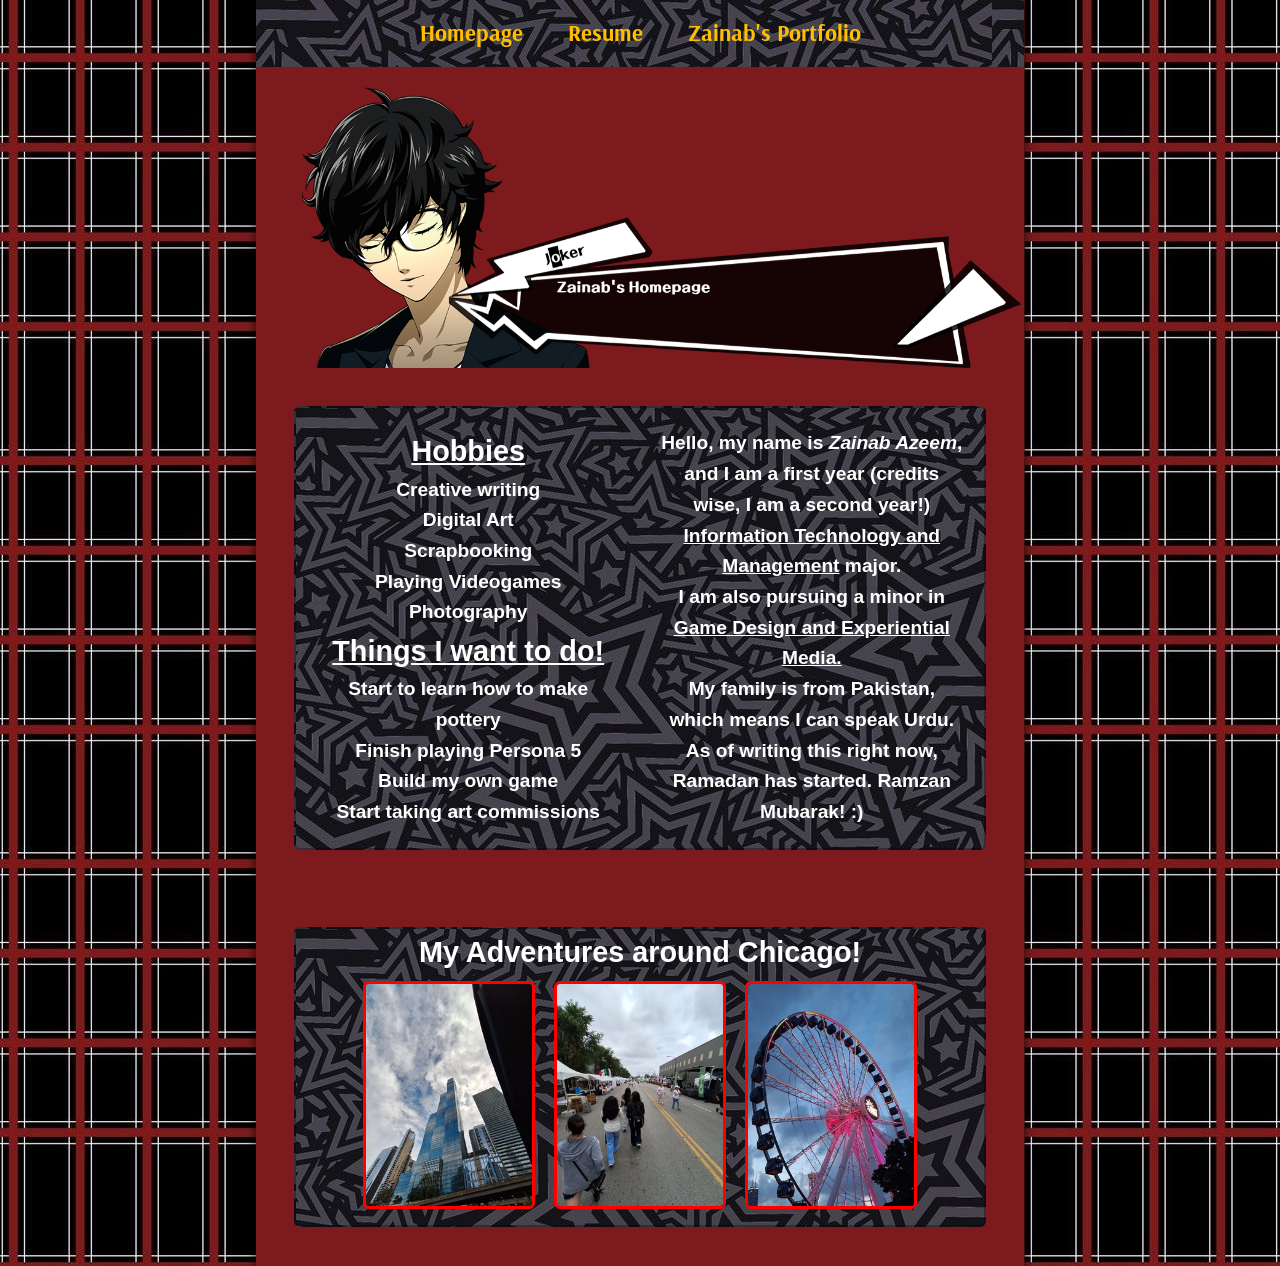
==== index.html @ 959a0165 "Copied all previous code into new repo" ====
<!DOCTYPE html>
<html lang="en">

  <head>
    <meta charset="utf-8">
    <title>Homepage</title>
    <link rel="stylesheet" type="text/css" href="css/reset.css">
    <link rel="stylesheet" type="text/css" href="css/styles.css">
  </head>
  
  <body>
    <div class="homepage-wrapper">
        <nav>
          <ul>
            <li><a href="index.html">Homepage</a></li>
            <li><a href="resume.html">Resume</a></li>
            <li><a href="portfolio.html">Zainab's Portfolio</a></li>
          </ul>
        </nav>
      <img src="media/firstbanner.png" alt="A dialouge box that says <q>Zainab's Homepage.</q>. There is a portrait of Joker from Persona 5. ">
      <div class="text">
        <div class="intro">
          <p>Hello, my name is <i>Zainab Azeem</i>, and I am a first year (credits wise, I am a second year!) <u>Information Technology and Management</u> major.</p>
          <p>I am also pursuing a minor in <u>Game Design and Experiential Media.</u></p>
          <p>My family is from Pakistan, which means I can speak Urdu. As of writing this right now, Ramadan has started. Ramzan Mubarak! :)</p>
        </div>
        <div class="hobbies">
          <h2><u>Hobbies</u></h2>
            <ul>
              <li>Creative writing</li>
              <li>Digital Art</li>
              <li>Scrapbooking</li>
              <li>Playing Videogames</li>
              <li>Photography</li>
            </ul>
          <h2><u>Things I want to do!</u></h2>
          <ul>
            <li>Start to learn how to make pottery</li>
            <li>Finish playing Persona 5</li>
            <li>Build my own game</li>
            <li>Start taking art commissions</li>
          </ul>
        </div>
      </div>
      
      <div class="gallery">
      <h2>My Adventures around Chicago!</h2>
      <img src="media/skyline.jpg" alt="A photo of a building in Chicago">
      <img src="media/chinatown.jpg" alt="A photo of people walking around during a festival">
      <img src="media/ferris.jpg" alt="A photo of the ferris wheel at Navy Pier">
      </div>
    </div>
  </body>

</html>
---- css/styles.css ----
@import url('https://fonts.googleapis.com/css2?family=Arsenal:ital,wght@0,400;0,700;1,400;1,700&display=swap');

body {
  background-image: url("../media/outerbackground.jpg");
  background-repeat: repeat;
  background-color: gray;
  text-align: center;
  font-size: 120%;
  font-family: "Arsenal", Times New Romen, sans-serif;
  font-weight: bold;
  color: #ffffff;
  line-height: 1.6;
}

.homepage-wrapper {
  background-color: #7d1a1e;
  width: 60%;
  margin: auto;
  box-shadow: 0px 4px 8px 2px rgba(0, 0, 0, 0.5);
}

nav ul {
  background-image: url("../media/banner.jpg");
  text-align: center;
  background-color: red;
  padding: 15px;
}

nav li {
  display: inline-block;
  margin: 0 20px;
}

nav a {
  font-family: "Arsenal", sans-serif;
  text-decoration: none;
  color: #FFBF00;
  font-weight: bold;
  font-size: 120%;
}
nav a:hover {
  color: #FFBF00;
  font-size: 1.2em;
  text-shadow: 0 0 5px #A67C00, 0 0 10px #A67C00, 0 0 15px #A67C00;
}
.text{
  background-image: url("../media/banner.jpg");
  font-family: "Segoe Ui", sans-serif;
  margin: 5%;
  float: left;
  display: inline-block;
  border-radius: 6px;
  border: 2px solid rgba(0, 0, 0, 0.3); 
}
.intro, .hobbies{
  width: 50%;
  float: right;
  padding: 20px;
}
.gallery {
  background-image: url("../media/banner.jpg");
  font-family: "Segoe Ui", sans-serif;
  margin: 5%;
  display: inline-block;
  width: 90%;
  border-radius: 6px;
  border: 2px solid rgba(0, 0, 0, 0.3);
}
.gallery img {
  display: inline-block;
  text-align: center;
  width: 25%;
  height: auto;
  margin: 1%;
  border-radius: 6px;
  border: 3px solid red;
}

.resume-wrapper {
  background-color: #7d1a1e;
  width: 60%;
  margin: auto;
  box-shadow: 0px 4px 8px 2px rgba(0, 0, 0, 0.5);
  box-sizing: border-box;
  overflow: hidden;
}

.column1, .column2{
  padding: 5%;
}

.drawing img{
  border-radius: 50%;
}
.column1 {
  background-color: #421515;
  width: 35%;
  float: left;
}

.column2 {
  background-color: #7d1a1e;
  width: 65%;
  float: right;
}

a {
  color: #e6c76b;
}

.portfolio-wrapper {
  background-color: #7d1a1e;
  width: 60%;
  margin: auto;
  box-shadow: 0px 4px 8px 2px rgba(0, 0, 0, 0.5);
}

.images {
  background-image: url("../media/banner.jpg");
  display: inline-block;
  margin: 5%;
  width: 90%;
  border-radius: 6px;
  border: 2px solid rgba(0, 0, 0, 0.3);
}

.images img, .images video{
  display: inline-block;
  width: 45%;
  margin: 1%;
  height: auto;
  border-radius: 6px;
  border: 3px solid red;
}
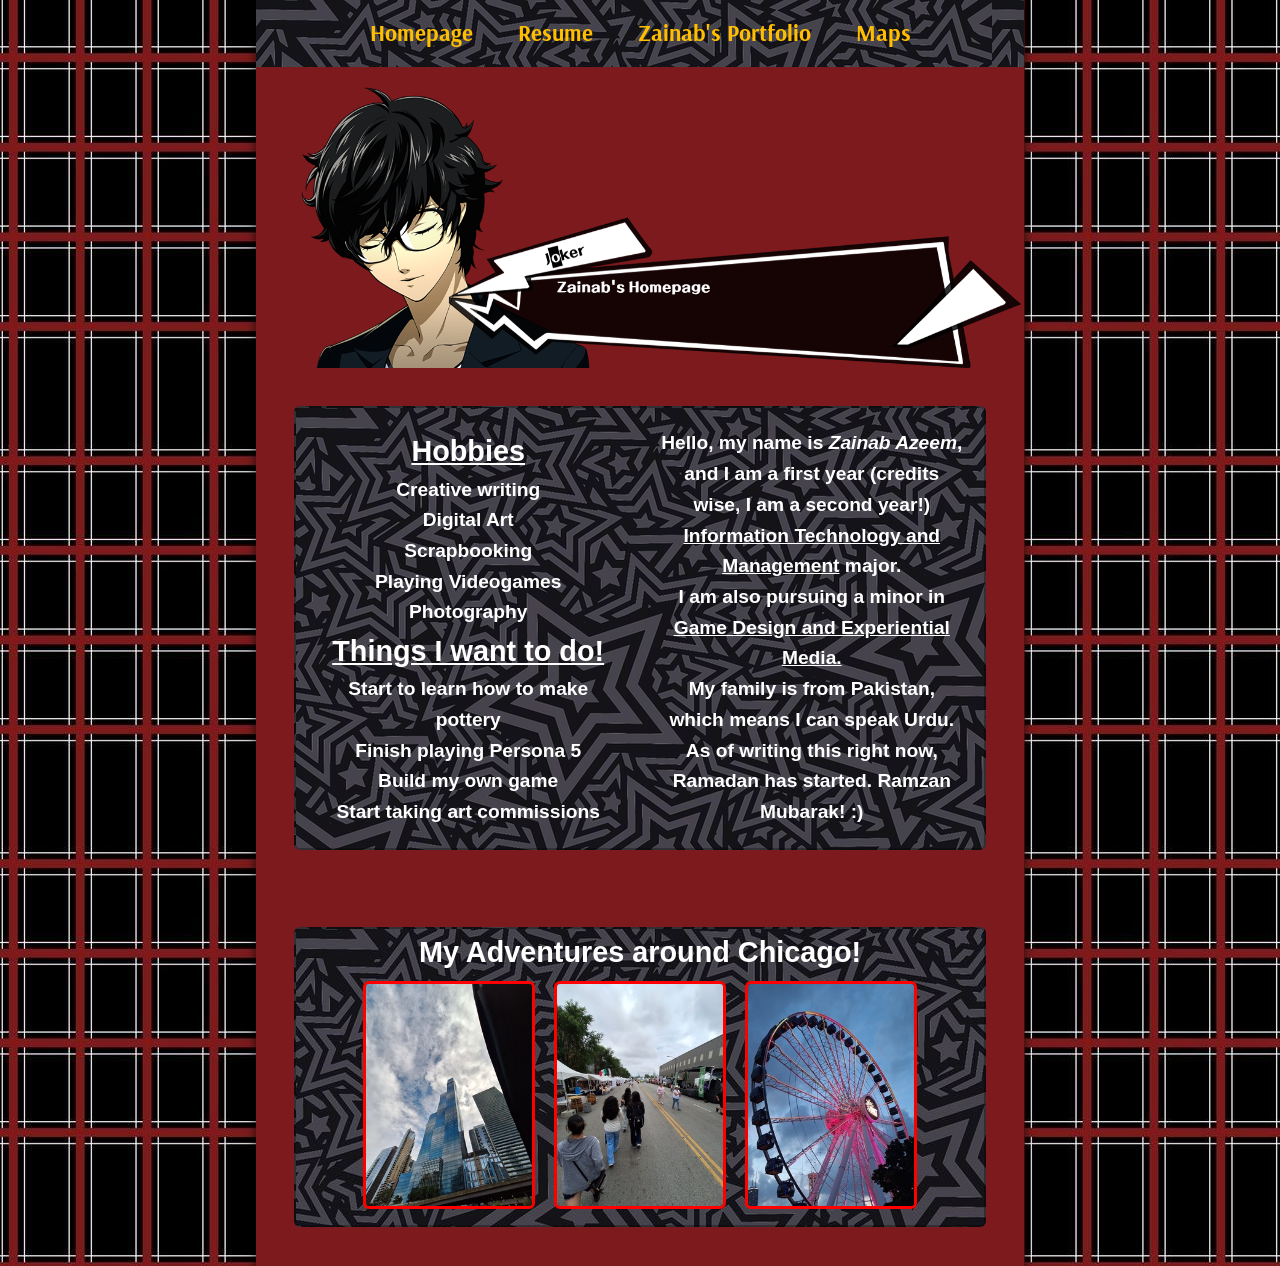
==== commit af4eb261: "added maps to the nav" ====
--- a/index.html
+++ b/index.html
@@ -15,6 +15,7 @@
             <li><a href="index.html">Homepage</a></li>
             <li><a href="resume.html">Resume</a></li>
             <li><a href="portfolio.html">Zainab's Portfolio</a></li>
+						<li><a href="maps.html">Maps</a></li>
           </ul>
         </nav>
       <img src="media/firstbanner.png" alt="A dialouge box that says <q>Zainab's Homepage.</q>. There is a portrait of Joker from Persona 5. ">
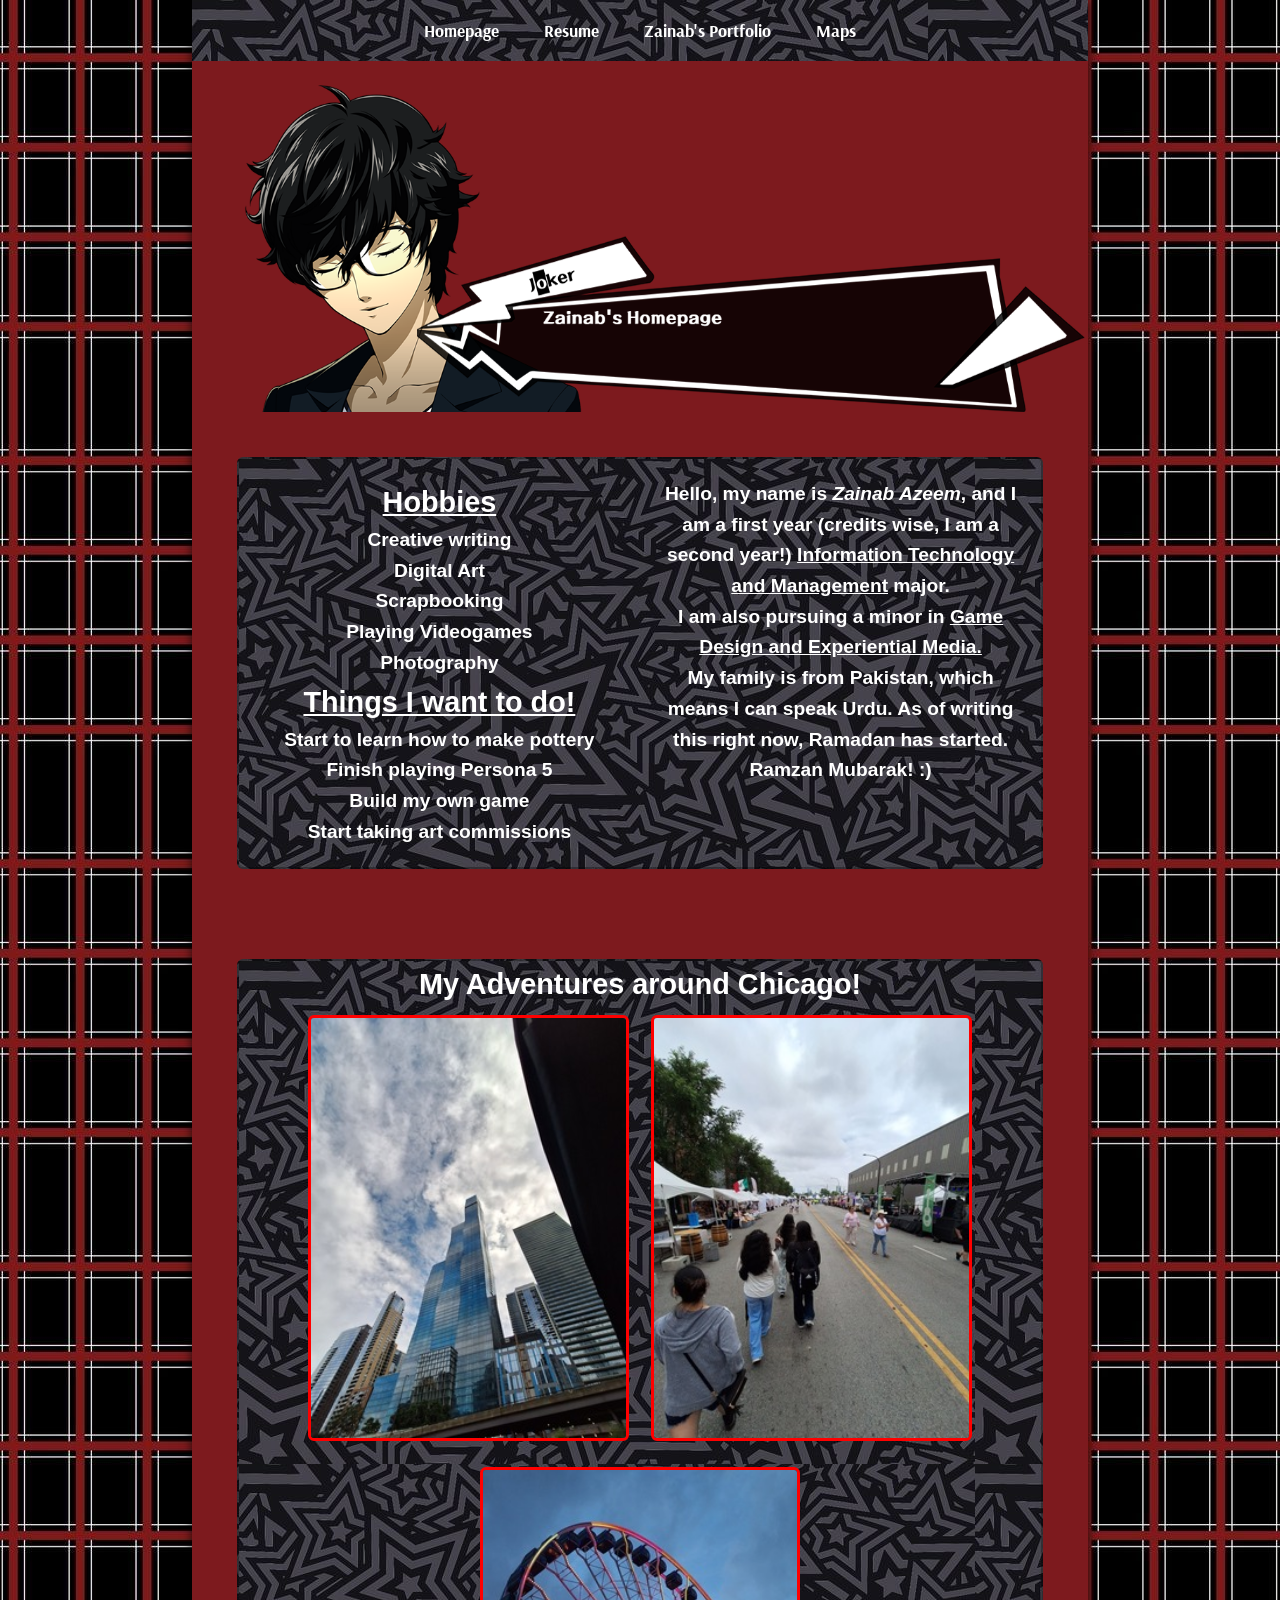
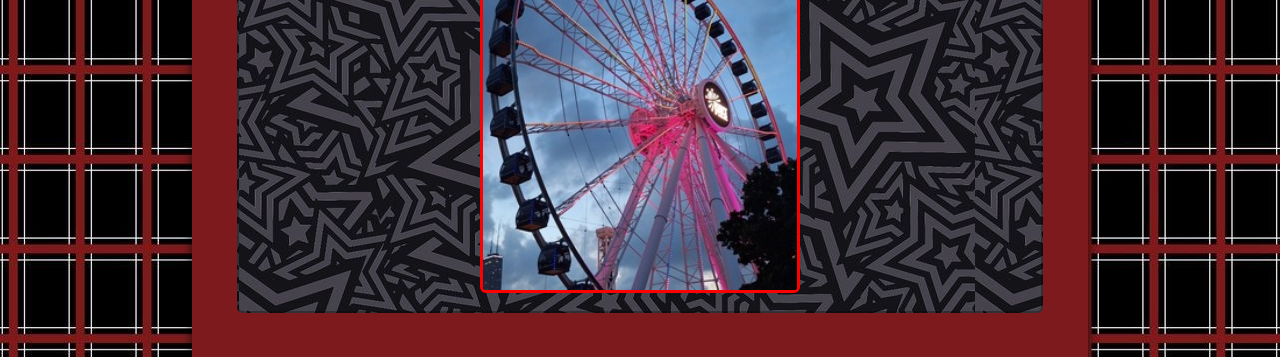
==== commit b91639f4: "fixing media queries" ====
--- a/index.html
+++ b/index.html
@@ -6,6 +6,7 @@
     <title>Homepage</title>
     <link rel="stylesheet" type="text/css" href="css/reset.css">
     <link rel="stylesheet" type="text/css" href="css/styles.css">
+		<meta name="viewport" content="width=device-width, initial-scale=1.0">
   </head>
   
   <body>
--- a/css/styles.css
+++ b/css/styles.css
@@ -34,14 +34,14 @@
 nav a {
   font-family: "Arsenal", sans-serif;
   text-decoration: none;
-  color: #FFBF00;
+  color: #FFFFFF;
   font-weight: bold;
   font-size: 120%;
 }
 nav a:hover {
-  color: #FFBF00;
+  color: #FFFFFF;
   font-size: 1.2em;
-  text-shadow: 0 0 5px #A67C00, 0 0 10px #A67C00, 0 0 15px #A67C00;
+  text-shadow: 0 0 5px #FFFFFF, 0 0 10px #FFFFFF, 0 0 15px #FFFFFF;
 }
 .text{
   background-image: url("../media/banner.jpg");
@@ -131,4 +131,65 @@
   height: auto;
   border-radius: 6px;
   border: 3px solid red;
-}+}
+
+.maps-wrapper {
+  background-color: #7d1a1e;
+  width: 60%;
+  margin: auto;
+  box-shadow: 0px 4px 8px 2px rgba(0, 0, 0, 0.5);
+}
+
+.map-buttons button {
+  font-family: "Arsenal", Times New Romen, sans-serif;
+  background-color: #3e0d0f;
+  padding: 2%;
+  margin: 1%;
+  border: none;
+  background: #3e0d0f;
+  border-radius: 40% 60% 30% 50%;
+  color: white;
+  cursor: pointer;
+  font-weight: bold;
+}
+.map-buttons button a:hover {
+  color: #FFFFFF;
+  text-shadow: 0 0 5px #FFFFFF, 0 0 10px #FFFFFF, 0 0 15px #FFFFFF;
+}
+
+@media (max-width: 900px) {
+  .maps-wrapper, .homepage-wrapper, .resume-wrapper, .portfolio-wrapper {
+    width: 100%;
+  }
+  .images img, .images video{
+    width: 100%;
+  }
+  .map-buttons button {
+    width: 60%;
+    font-size: 100%;
+  }
+  nav a {
+    font-size: 90%;
+  }
+  .gallery img {
+    width: 90%;
+  }
+}
+
+@media (min-width: 1024px) {
+  .maps-wrapper, .homepage-wrapper, .resume-wrapper, .portfolio-wrapper {
+    width: 70%;
+  }
+  .images img, .images video{
+    width: 40%;
+  }
+  nav a {
+    font-size: 90%;
+  }
+  .gallery img {
+    width: 40%;
+  }
+  .drawing img{
+    border-radius: 40%;
+  }
+}
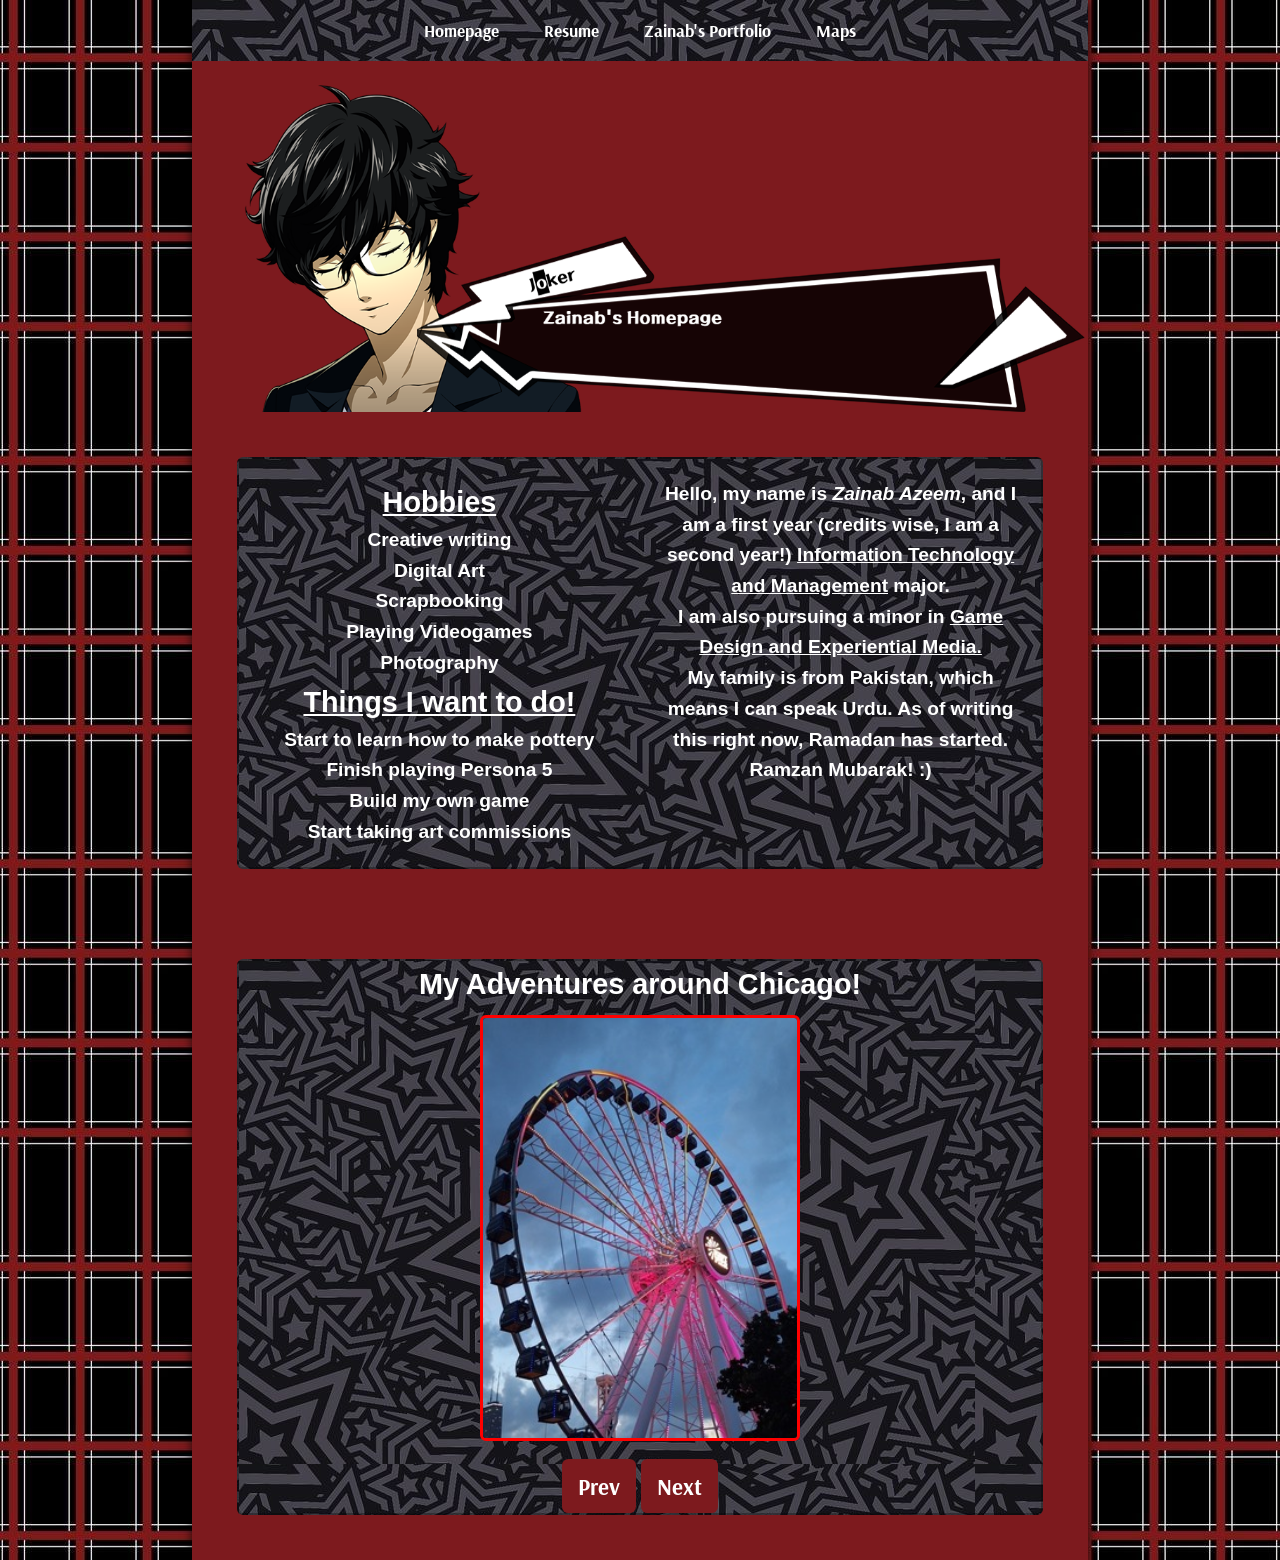
==== commit ad31a61d: "got photo slider and map" ====
--- a/index.html
+++ b/index.html
@@ -6,6 +6,7 @@
     <title>Homepage</title>
     <link rel="stylesheet" type="text/css" href="css/reset.css">
     <link rel="stylesheet" type="text/css" href="css/styles.css">
+		<script src="script.js" defer></script>
 		<meta name="viewport" content="width=device-width, initial-scale=1.0">
   </head>
   
@@ -44,13 +45,14 @@
           </ul>
         </div>
       </div>
-      
-      <div class="gallery">
-      <h2>My Adventures around Chicago!</h2>
-      <img src="media/skyline.jpg" alt="A photo of a building in Chicago">
-      <img src="media/chinatown.jpg" alt="A photo of people walking around during a festival">
-      <img src="media/ferris.jpg" alt="A photo of the ferris wheel at Navy Pier">
-      </div>
+			<div class="gallery">
+				<div class="slider">
+				<h2>My Adventures around Chicago!</h2>
+				<img id="slider" src="media/ferris.jpg" alt="Photo Gallery Image">
+				</div>
+				<button id="prev" type="button">Prev</button>
+				<button id="next" type="button">Next</button>
+			</div>
     </div>
   </body>
 
--- a/css/styles.css
+++ b/css/styles.css
@@ -75,6 +75,18 @@
   border-radius: 6px;
   border: 3px solid red;
 }
+#prev, #next {
+  padding: 0.8rem 1rem;
+  font-size: 1rem;
+  cursor: pointer;
+  border: none;
+  border-radius: 0.4rem;
+  background-color: #7d1a1e;
+  color: white;
+  font-size: 120%;
+  font-family: "Arsenal", Times New Romen, sans-serif;
+  font-weight: bold;
+}
 
 .resume-wrapper {
   background-color: #7d1a1e;
@@ -106,6 +118,10 @@
 
 a {
   color: #e6c76b;
+}
+#map {
+  width: 100%;
+  height: 400px;
 }
 
 .portfolio-wrapper {
@@ -140,23 +156,6 @@
   box-shadow: 0px 4px 8px 2px rgba(0, 0, 0, 0.5);
 }
 
-.map-buttons button {
-  font-family: "Arsenal", Times New Romen, sans-serif;
-  background-color: #3e0d0f;
-  padding: 2%;
-  margin: 1%;
-  border: none;
-  background: #3e0d0f;
-  border-radius: 40% 60% 30% 50%;
-  color: white;
-  cursor: pointer;
-  font-weight: bold;
-}
-.map-buttons button a:hover {
-  color: #FFFFFF;
-  text-shadow: 0 0 5px #FFFFFF, 0 0 10px #FFFFFF, 0 0 15px #FFFFFF;
-}
-
 @media (max-width: 900px) {
   .maps-wrapper, .homepage-wrapper, .resume-wrapper, .portfolio-wrapper {
     width: 100%;
@@ -164,15 +163,14 @@
   .images img, .images video{
     width: 100%;
   }
-  .map-buttons button {
-    width: 60%;
-    font-size: 100%;
-  }
   nav a {
     font-size: 90%;
   }
   .gallery img {
     width: 90%;
+  }
+  #map {
+    width: 100%;
   }
 }
 
